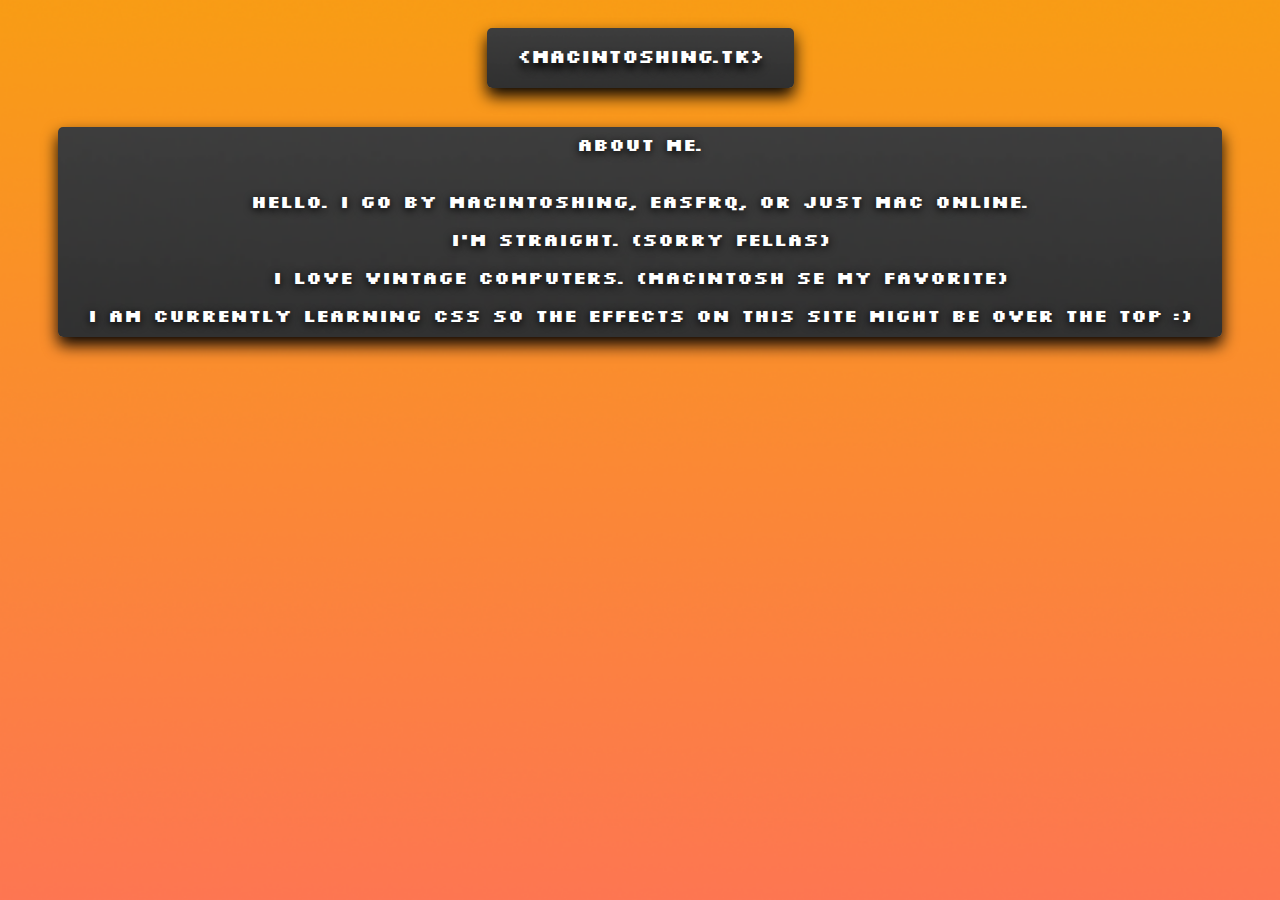
==== about.html @ 8f71ae10 "update" ====
<!DOCTYPE html>
<html class="About_bg">
    <header>
        <title>About</title>
        <link rel="stylesheet" href="style.css">
    </header>
    <body>
        <div class="header">
            <a><<a href="index.html" style="color:white">Macintoshing.tk</a>></a>
        </div>
        <div class="buttons">
            <div class="about" style="color: white;">
                About me.<br><br><br>
Hello. I go by Macintoshing, Easfrq, or just mac online.<br><br>
I'm straight. (Sorry fellas)<br><br>
I love vintage computers. (Macintosh SE my favorite)<br><br>
I am currently learning CSS so the effects on this site might be over the top :)
            </div>
        </div>
         
    </body>
</html>
---- style.css ----
/*Index.html & base style for everything else.*/
html {
    font-family: retro;
    background-size: cover;
}
.Sites_bg {
  background-image: url(img/Gradient6.png);
}
.Home_bg {
  background-image: url(img/Gradient5.png);
}
.About_bg {
  background-image: url(img/Gradient7.png);
}
@font-face {
    font-family: retro;
    src: url(fonts/slkscrb.ttf);
}
a:link { text-decoration: none; }
a:visited { text-decoration: none; }
a:hover { text-decoration: none; }
a:active { text-decoration: none; }
.header{
    transition: all .2s ease-in-out;
    font-size: 20px;
    text-shadow: #000000;
    color: white;
    margin: 0;
    background-image: url(img/Gradient.png);
    background-size: cover;
    box-shadow: 0px 8px 16px 0px #050303;
    padding: 20px 30px;
    border-radius: 5px;
    margin:auto;
  margin-left:1em;
  margin-right:1em;
  margin-top:1em;
  margin-bottom:1em;
 display:inline-block;
 text-shadow: 0px 6px 8px #000000;
}
  .About{
    font-size: 19px;
    transition: all .2s ease-in-out;
    text-shadow: #000000;
    color: white;
    margin: 0;
    background-image: url(img/Gradient2.png);
    background-size: cover;
    box-shadow: 0px 8px 16px 0px #050303;
    padding: 10px 30px;
    border-radius: 5px;
    margin:auto;
  margin-left:1em;
  margin-right:1em;
  margin-top:1em;
  margin-bottom:1em;
 display:inline-block;
 text-shadow: 0px 2px 8px #000000;

  }
  .Github{
    font-size: 19px;
    transition: all .2s ease-in-out;
    text-shadow: #000000;
    color: white;
    margin: 0;
    background-image: url(img/Gradient2.png);
    background-size: cover;
    box-shadow: 0px 8px 16px 0px #050303;
    padding: 10px 30px;
    border-radius: 5px;
    margin:auto;
  margin-left:1em;
  margin-right:1em;
  margin-top:1em;
  margin-bottom:1em;
 display:inline-block;
 text-shadow: 0px 2px 8px #000000;
  }
  .Other{
    font-size: 19px;
    transition: all .2s ease-in-out;
    text-shadow: #000000;
    color: white;
    margin: 0;
    background-image: url(img/Gradient2.png);
    background-size: cover;
    box-shadow: 0px 8px 16px 0px #050303;
    padding: 10px 30px;
    border-radius: 5px;
    margin:auto;
  margin-left:1em;
  margin-right:1em;
  margin-top:1em;
  margin-bottom:1em;
 display:inline-block;
 text-shadow: 0px 2px 8px #000000;
  }
  .mysites{
    font-size: 19px;
    transition: all .2s ease-in-out;
    text-shadow: #000000;
    color: white;
    margin: 0;
    background-image: url(img/Gradient2.png);
    background-size: cover;
    box-shadow: 0px 8px 16px 0px #050303;
    padding: 10px 30px;
    border-radius: 5px;
    margin:auto;
  margin-left:1em;
  margin-right:1em;
  margin-top:1em;
  margin-bottom:1em;
 display:inline-block;
 text-shadow: 0px 2px 8px #000000;
  }
  .About:hover{
    transform: scale(1.2);
    font-size: 15px;
    box-shadow: 0px 8px 16px 0px #0000006a;
  }
  .Github:hover{
    transform: scale(1.2);
    font-size: 15px;
    box-shadow: 0px 8px 16px 0px #0000006a;
  }
  .Other:hover{
    transform: scale(1.2);
    font-size: 15px;
    box-shadow: 0px 8px 16px 0px #0000006a;

  }
  .header:hover{
    transform: scale(0.95);
    box-shadow: 0px 0px 1px 0px #000000;
    font-weight: 400;
  }
  .buttons{ 
    text-align: center;      
  }
  body{
    text-align: center;
  }
  .Github:active {
    transform: scale(1.0);
    animation-timing-function: linear;
  }
  .Other:active {
    transform: scale(1.0);
    animation-timing-function: linear;
  }
  .Github:active {
    transform: scale(1.0);
    animation-timing-function: linear;
  }
/*Sites.html*/
.macintoshiml{
  font-size: 19px;
  transition: all .2s ease-in-out;
  text-shadow: #000000;
  color: white;
  margin: 0;
  background-image: url(img/macintoshi.ml.png);
  background-size: cover;
  box-shadow: 0px 8px 16px 0px #050303;
  padding: 50px 30px;
  border-radius: 5px;
  margin:auto;
margin-left:1em;
margin-right:1em;
margin-top:1em;
margin-bottom:1em;
display:inline-block;
image-rendering: pixelated;
text-shadow: 0px 2px 8px #000000;
}
.fnfftk{
  font-size: 19px;
  transition: all .2s ease-in-out;
  text-shadow: #000000;
  color: white;
  margin: 0;
  background-image: url(img/Fnffstk.png);
  background-size: cover;
  box-shadow: 0px 8px 16px 0px #050303;
  padding: 50px 30px;
  border-radius: 5px;
  margin:auto;
margin-left:1em;
margin-right:1em;
margin-top:1em;
margin-bottom:1em;
display:inline-block;
image-rendering: pixelated;
text-shadow: 0px 2px 8px #000000;
}
.praxorwtf{
  font-size: 19px;
  transition: all .2s ease-in-out;
  text-shadow: #000000;
  color: white;
  margin: 0;
  background-image: url(img/praxorwtf.png);
  background-size: cover;
  box-shadow: 0px 8px 16px 0px #050303;
  padding: 50px 30px;
  border-radius: 5px;
  margin:auto;
margin-left:1em;
margin-right:1em;
margin-top:1em;
margin-bottom:1em;
display:inline-block;
image-rendering: pixelated;
text-shadow: 0px 2px 8px #000000;
}
.macintoshiml:hover{
  transform: scale(1.2);
  font-size: 16px;
  box-shadow: 0px 8px 16px 0px #0000006a;
}
.fnfftk:hover{
  transform: scale(1.2);
  font-size: 16px;
  box-shadow: 0px 8px 16px 0px #0000006a;
}
.praxorwtf:hover{
  transform: scale(1.2);
  font-size: 16px;
  box-shadow: 0px 8px 16px 0px #0000006a;
}
/*About.html*/
.about{
  font-size: 19px;
  transition: all .2s ease-in-out;
  text-shadow: #000000;
  color: white;
  margin: 0;
  background-image: url(img/Gradient.png);
  background-size: cover;
  box-shadow: 0px 8px 16px 0px #050303;
  padding: 10px 30px;
  border-radius: 5px;
  margin:auto;
margin-left:1em;
margin-right:1em;
margin-top:1em;
margin-bottom:1em;
display:inline-block;
text-shadow: 0px 2px 8px #000000;
}
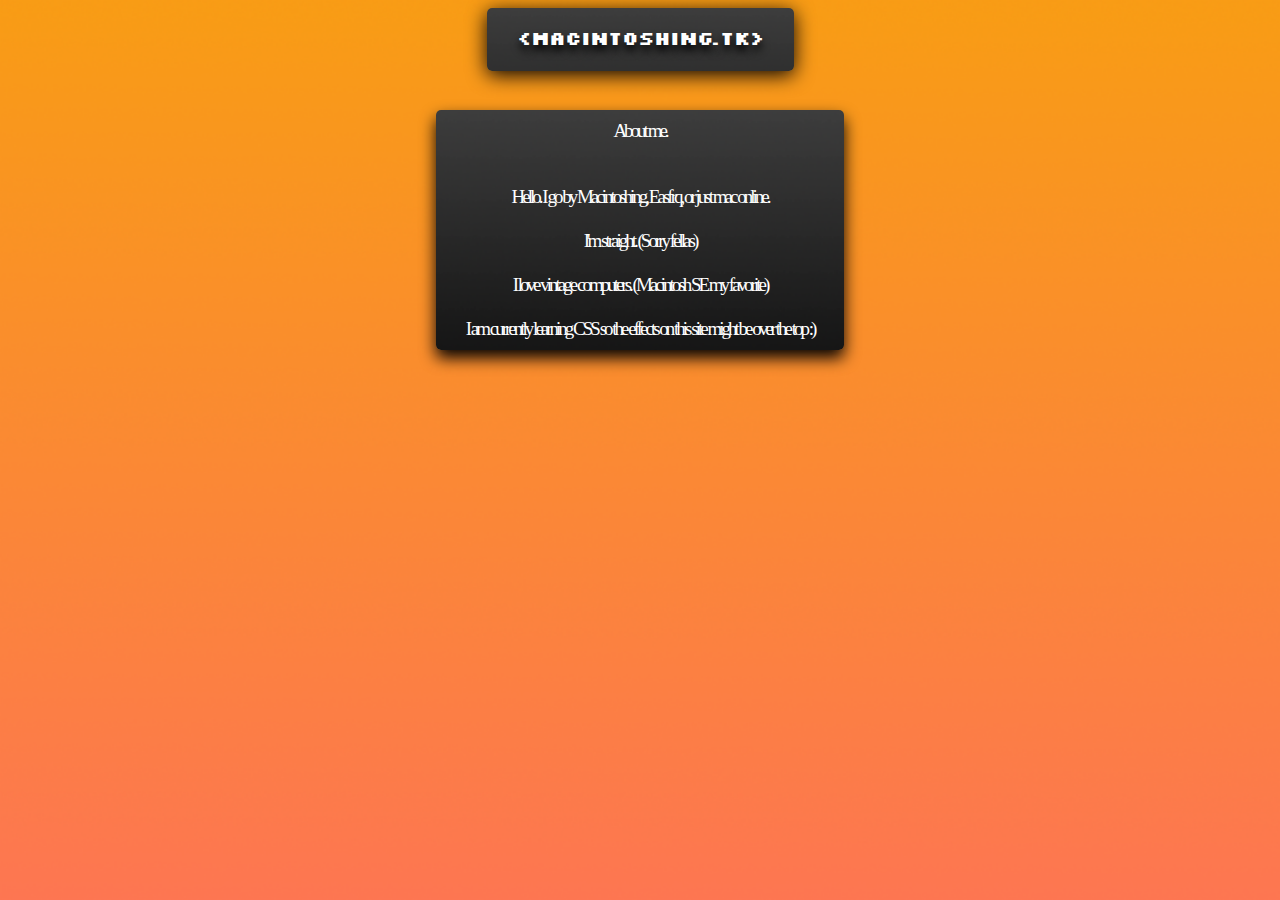
==== commit 884f10ca: "update" ====
--- a/about.html
+++ b/about.html
@@ -1,4 +1,7 @@
 <!DOCTYPE html>
+<!--To prevent white flash on load...-->
+<style>html{background-color: black;}</style>
+<!--actual website hoogy doogy-->
 <html class="About_bg">
     <header>
         <title>About</title>
@@ -6,7 +9,7 @@
     </header>
     <body>
         <div class="header">
-            <a><<a href="index.html" style="color:white">Macintoshing.tk</a>></a>
+            <a href="index.html"><xmp style="font-family: retro; color: white"><macintoshing.tk></xmp></a>
         </div>
         <div class="buttons">
             <div class="about" style="color: white;">
--- a/style.css
+++ b/style.css
@@ -1,3 +1,6 @@
+html{
+  background-color: black;
+}
 /*Index.html & base style for everything else.*/
 html {
     font-family: retro;
@@ -7,7 +10,7 @@
   background-image: url(img/Gradient6.png);
 }
 .Home_bg {
-  background-image: url(img/Gradient5.png);
+  background-image: url(img/gradient5.png);
 }
 .About_bg {
   background-image: url(img/Gradient7.png);
@@ -15,6 +18,10 @@
 @font-face {
     font-family: retro;
     src: url(fonts/slkscrb.ttf);
+}
+@font-face {
+      font-family: retrothin;
+      src: url(fonts/slkscre.ttf);
 }
 a:link { text-decoration: none; }
 a:visited { text-decoration: none; }
@@ -28,8 +35,90 @@
     margin: 0;
     background-image: url(img/Gradient.png);
     background-size: cover;
-    box-shadow: 0px 8px 16px 0px #050303;
-    padding: 20px 30px;
+    box-shadow: 0px 4px 20px 0px #050303;
+    padding: 1.5px 30px;
+    border-radius: 5px;
+    margin:auto;
+  margin-left:1em;
+  margin-right:1em;
+  margin: top 1em;
+  margin-bottom:1em;
+ display:inline-block;
+ text-shadow: 0px 6px 8px #000000;
+}
+.footer{
+  position: fixed;  
+  left: 10px;  
+  bottom: 5px;  
+  right: 10px;   
+  width: 100%;  
+  background-color: gray;  
+  color: white;  
+  text-align: center;  
+  background-image: url(img/Gradient2.png);
+
+}
+  .About{
+    position: relative;
+    font-size: 19px;
+    transition: all .2s ease-in-out;
+    text-shadow: #000000;
+    color: white;
+    margin: 0;
+    background-image: url(img/Gradient2.png);
+    background-size: cover;
+    box-shadow: 0px 8px 16px 0px #050303;
+    padding: 10px 30px;
+    border-radius: 5px;
+    margin:auto;
+ display:inline-block;
+ text-shadow: 0px 2px 8px #000000;
+
+  }
+  .Github{
+    position: relative;
+    font-size: 19px;
+    transition: all .2s ease-in-out;
+    text-shadow: #000000;
+    color: white;
+    margin: 0;
+    background-image: url(img/Gradient2.png);
+    background-size: cover;
+    box-shadow: 0px 8px 16px 0px #050303;
+    padding: 10px 30px;
+    border-radius: 5px;
+    margin:auto;
+  margin-left:2em;
+  margin-right:2em;
+ display:inline-block;
+ text-shadow: 0px 2px 8px #000000;
+  }
+  .Other{
+    position: relative;
+    font-size: 19px;
+    transition: all .2s ease-in-out;
+    text-shadow: #000000;
+    color: white;
+    margin: 0;
+    background-image: url(img/Gradient2.png);
+    background-size: cover;
+    box-shadow: 0px 8px 16px 0px #050303;
+    padding: 10px 30px;
+    border-radius: 5px;
+    margin:auto;
+ display:inline-block;
+ text-shadow: 0px 2px 8px #000000;
+  }
+  .mysites{
+    font-size: 19px;
+    transition: all .2s ease-in-out;
+    text-shadow: #000000;
+    color: white;
+    margin: 0;
+    background-image: url(img/Gradient2.png);
+    background-size: cover;
+    box-shadow: 0px 8px 16px 0px #050303;
+    padding: 10px 30px;
     border-radius: 5px;
     margin:auto;
   margin-left:1em;
@@ -37,99 +126,40 @@
   margin-top:1em;
   margin-bottom:1em;
  display:inline-block;
- text-shadow: 0px 6px 8px #000000;
-}
-  .About{
-    font-size: 19px;
-    transition: all .2s ease-in-out;
-    text-shadow: #000000;
-    color: white;
-    margin: 0;
-    background-image: url(img/Gradient2.png);
-    background-size: cover;
-    box-shadow: 0px 8px 16px 0px #050303;
-    padding: 10px 30px;
-    border-radius: 5px;
-    margin:auto;
-  margin-left:1em;
-  margin-right:1em;
-  margin-top:1em;
-  margin-bottom:1em;
- display:inline-block;
- text-shadow: 0px 2px 8px #000000;
-
-  }
-  .Github{
-    font-size: 19px;
-    transition: all .2s ease-in-out;
-    text-shadow: #000000;
-    color: white;
-    margin: 0;
-    background-image: url(img/Gradient2.png);
-    background-size: cover;
-    box-shadow: 0px 8px 16px 0px #050303;
-    padding: 10px 30px;
-    border-radius: 5px;
-    margin:auto;
-  margin-left:1em;
-  margin-right:1em;
-  margin-top:1em;
-  margin-bottom:1em;
- display:inline-block;
- text-shadow: 0px 2px 8px #000000;
-  }
-  .Other{
-    font-size: 19px;
-    transition: all .2s ease-in-out;
-    text-shadow: #000000;
-    color: white;
-    margin: 0;
-    background-image: url(img/Gradient2.png);
-    background-size: cover;
-    box-shadow: 0px 8px 16px 0px #050303;
-    padding: 10px 30px;
-    border-radius: 5px;
-    margin:auto;
-  margin-left:1em;
-  margin-right:1em;
-  margin-top:1em;
-  margin-bottom:1em;
- display:inline-block;
- text-shadow: 0px 2px 8px #000000;
-  }
-  .mysites{
-    font-size: 19px;
-    transition: all .2s ease-in-out;
-    text-shadow: #000000;
-    color: white;
-    margin: 0;
-    background-image: url(img/Gradient2.png);
-    background-size: cover;
-    box-shadow: 0px 8px 16px 0px #050303;
-    padding: 10px 30px;
-    border-radius: 5px;
-    margin:auto;
-  margin-left:1em;
-  margin-right:1em;
-  margin-top:1em;
-  margin-bottom:1em;
- display:inline-block;
  text-shadow: 0px 2px 8px #000000;
   }
   .About:hover{
+    position: relative;
+    margin-left:0em;
+    margin-right:0em;
+    padding: 13px 45px;
     transform: scale(1.2);
     font-size: 15px;
-    box-shadow: 0px 8px 16px 0px #0000006a;
+    box-shadow: 0px 6px 24px 5px #000000b5;
   }
   .Github:hover{
+    position: relative;
+    margin-left:5em;
+    margin-right:5em;
+    padding: 13px 45px;
     transform: scale(1.2);
     font-size: 15px;
-    box-shadow: 0px 8px 16px 0px #0000006a;
+    box-shadow: 0px 6px 24px 5px #000000b5;
+  }
+  .githubpreview {
+    display: none;
+  }
+  .Github:hover + .githubpreview {
+    display: block;
   }
   .Other:hover{
+    position: relative;
+    margin-left:0em;
+    margin-right:0em;
+    padding: 13px 45px;
     transform: scale(1.2);
     font-size: 15px;
-    box-shadow: 0px 8px 16px 0px #0000006a;
+    box-shadow: 0px 6px 24px 5px #000000b5;
 
   }
   .header:hover{
@@ -151,11 +181,13 @@
     transform: scale(1.0);
     animation-timing-function: linear;
   }
-  .Github:active {
+  .About:active {
     transform: scale(1.0);
     animation-timing-function: linear;
   }
+
 /*Sites.html*/
+
 .macintoshiml{
   font-size: 19px;
   transition: all .2s ease-in-out;
@@ -219,23 +251,26 @@
 .macintoshiml:hover{
   transform: scale(1.2);
   font-size: 16px;
-  box-shadow: 0px 8px 16px 0px #0000006a;
+  box-shadow: 0px 6px 24px 5px #000000b5;
 }
 .fnfftk:hover{
   transform: scale(1.2);
   font-size: 16px;
-  box-shadow: 0px 8px 16px 0px #0000006a;
+  box-shadow: 0px 6px 24px 5px #000000b5;
 }
 .praxorwtf:hover{
   transform: scale(1.2);
   font-size: 16px;
-  box-shadow: 0px 8px 16px 0px #0000006a;
-}
+  box-shadow: 0px 6px 24px 5px #000000b5;
+}
+
 /*About.html*/
+
 .about{
-  font-size: 19px;
-  transition: all .2s ease-in-out;
-  text-shadow: #000000;
+  letter-spacing: -3px;
+  font-family: retrothin;
+  font-size: 19px;
+  transition: all .2s ease-in-out;
   color: white;
   margin: 0;
   background-image: url(img/Gradient.png);
@@ -249,5 +284,4 @@
 margin-top:1em;
 margin-bottom:1em;
 display:inline-block;
-text-shadow: 0px 2px 8px #000000;
 }